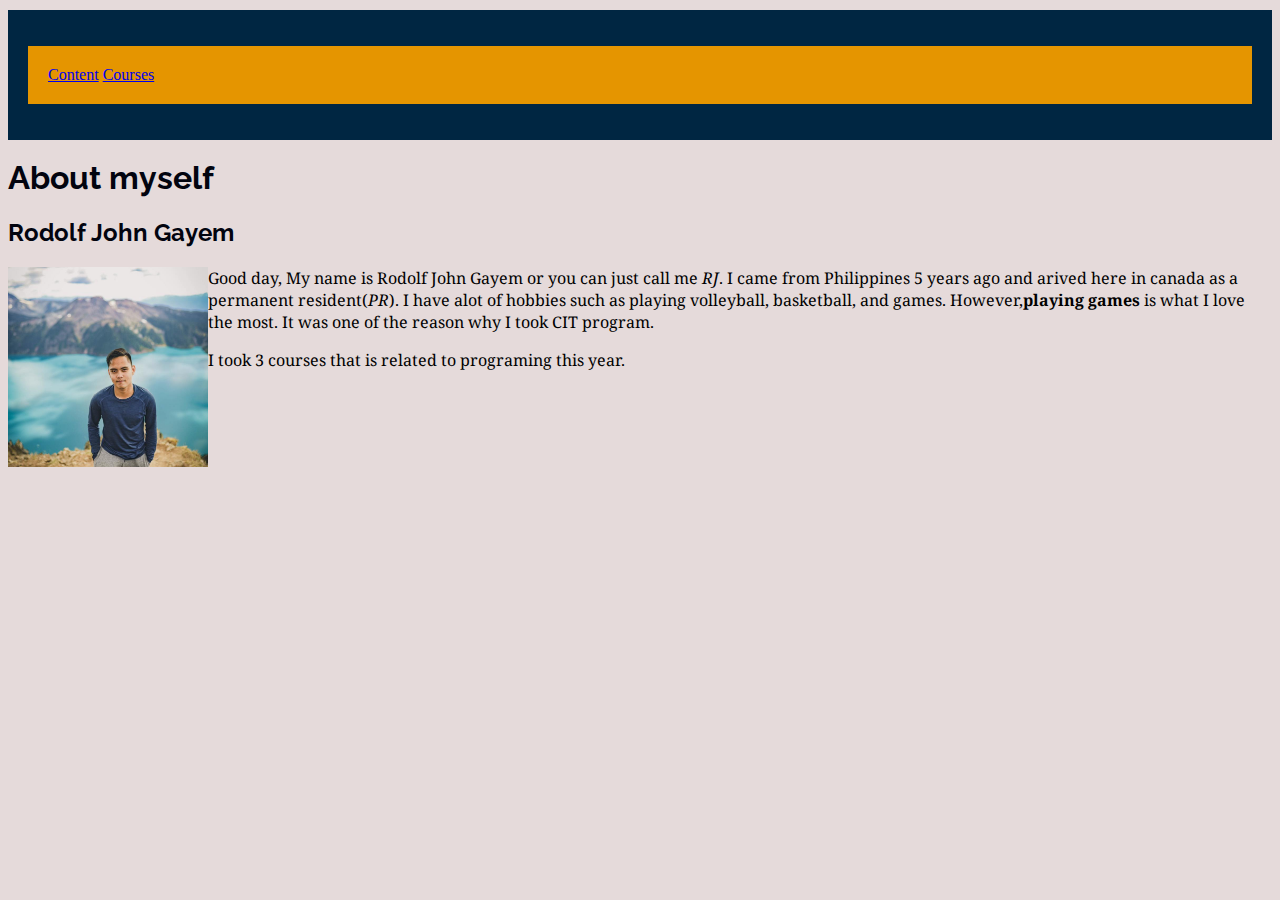
==== pages/about.html @ 587c2464 "clone file from lab 6" ====
<!DOCTYPE html>
<html lang="en">
<head>
    <meta charset="UTF-8">
    <meta http-equiv="X-UA-Compatible" content="IE=edge">
    <meta name="viewport" content="width=device-width, initial-scale=1.0">
    <title>About RJ</title>
    <link rel="preconnect" href="https://fonts.gstatic.com">
    <link href="https://fonts.googleapis.com/css2?family=Noto+Serif&display=swap" rel="stylesheet">
    <link href="https://fonts.googleapis.com/css2?family=Raleway&display=swap" rel="stylesheet">
    <link rel="stylesheet" href="/CSS/style.css">

</head>

<body>

    <nav class = "container">
        <ol>
            <li class="box"><a href="./about.html">Content</a></li>
            <li class="box"><a href="./courses.html">Courses</a></li>
        </ol>
       
    </nav>
    
    <h1>About myself</h1>
    <h2>Rodolf John Gayem</h2>
    <p class ="float_box"> <img src="/Images/dp.jpg" alt="RJ's picture with the mountainview" >
    </p>

    <p>Good day, My name is Rodolf John Gayem or you can just call me <em>RJ</em>. I came from Philippines 5 years ago and arived here in canada as a permanent resident(<em>PR</em>).
        I have alot of hobbies such as playing volleyball, basketball, and games. However,<strong>playing games</strong> is what I love the most. It was one of the reason why 
        I took CIT program. </p>
    <P>I took 3 courses that is related to programing this year.</P>

</body>
</html>
---- CSS/style.css ----
html {
    background-color: #e5dada

}
h1,h2 {
    font-family: 'Raleway', sans-serif;
    color: #02040f
    
}

p {
    font-family: 'Noto Serif', serif;
    
}

nav {
    background-color: #002642;
    padding: 20px;
    position: sticky;
    top: 10px;
    }
.container ol {
    list-style-type: none;
    padding: 20px;
    background-color: #e59500;
    
}

.box {
    display: inline-block;
}


.float_box {
    float: left;
    margin: 0;
       
}
img {
    width: 200px;
}
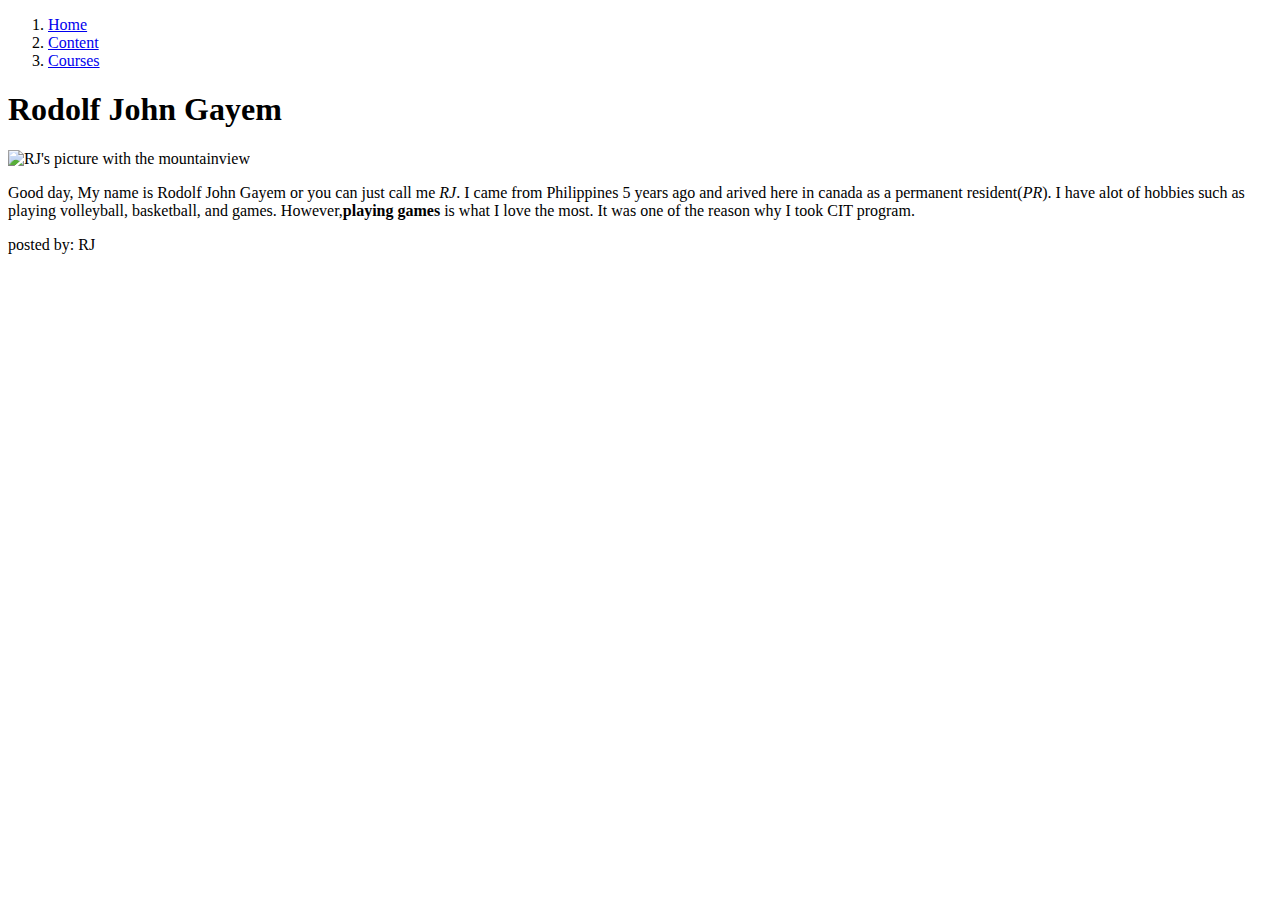
==== commit 0603f178: "displayed flex and grid" ====
--- a/pages/about.html
+++ b/pages/about.html
@@ -8,29 +8,33 @@
     <link rel="preconnect" href="https://fonts.gstatic.com">
     <link href="https://fonts.googleapis.com/css2?family=Noto+Serif&display=swap" rel="stylesheet">
     <link href="https://fonts.googleapis.com/css2?family=Raleway&display=swap" rel="stylesheet">
-    <link rel="stylesheet" href="/CSS/style.css">
+    <link rel="stylesheet" href="/personal_website_2.0/CSS/style.css">
 
 </head>
 
 <body>
+    <section>
+        <nav class="box">
+            <ol>
+                <li class="item"><a href="/personal_website_2.0/index.html">Home</a></li>
+                <li class="item"><a href="./about.html">Content</a></li>
+                <li class="item"><a href="./courses.html">Courses</a></li>
+            </ol>
+        </nav>
+    </section>
 
-    <nav class = "container">
-        <ol>
-            <li class="box"><a href="./about.html">Content</a></li>
-            <li class="box"><a href="./courses.html">Courses</a></li>
-        </ol>
-       
-    </nav>
+    <div class="container">
+        <h1 class="header">Rodolf John Gayem</h1>
+        <img class="sidebar" src="/personal_website_2.0/Images/dp.jpg" alt="RJ's picture with the mountainview" >
+        <p class="content">Good day, My name is Rodolf John Gayem or you can just call me <em>RJ</em>. I came from Philippines 5 years ago and arived here in canada as a permanent resident(<em>PR</em>).
+            I have alot of hobbies such as playing volleyball, basketball, and games. However,<strong>playing games</strong> is what I love the most. It was one of the reason why 
+            I took CIT program. </p>
+        <footer class="footer">
+            <p>posted by: RJ</p>
+        </footer>
+    </div>    
     
-    <h1>About myself</h1>
-    <h2>Rodolf John Gayem</h2>
-    <p class ="float_box"> <img src="/Images/dp.jpg" alt="RJ's picture with the mountainview" >
-    </p>
-
-    <p>Good day, My name is Rodolf John Gayem or you can just call me <em>RJ</em>. I came from Philippines 5 years ago and arived here in canada as a permanent resident(<em>PR</em>).
-        I have alot of hobbies such as playing volleyball, basketball, and games. However,<strong>playing games</strong> is what I love the most. It was one of the reason why 
-        I took CIT program. </p>
-    <P>I took 3 courses that is related to programing this year.</P>
+  
 
 </body>
 </html>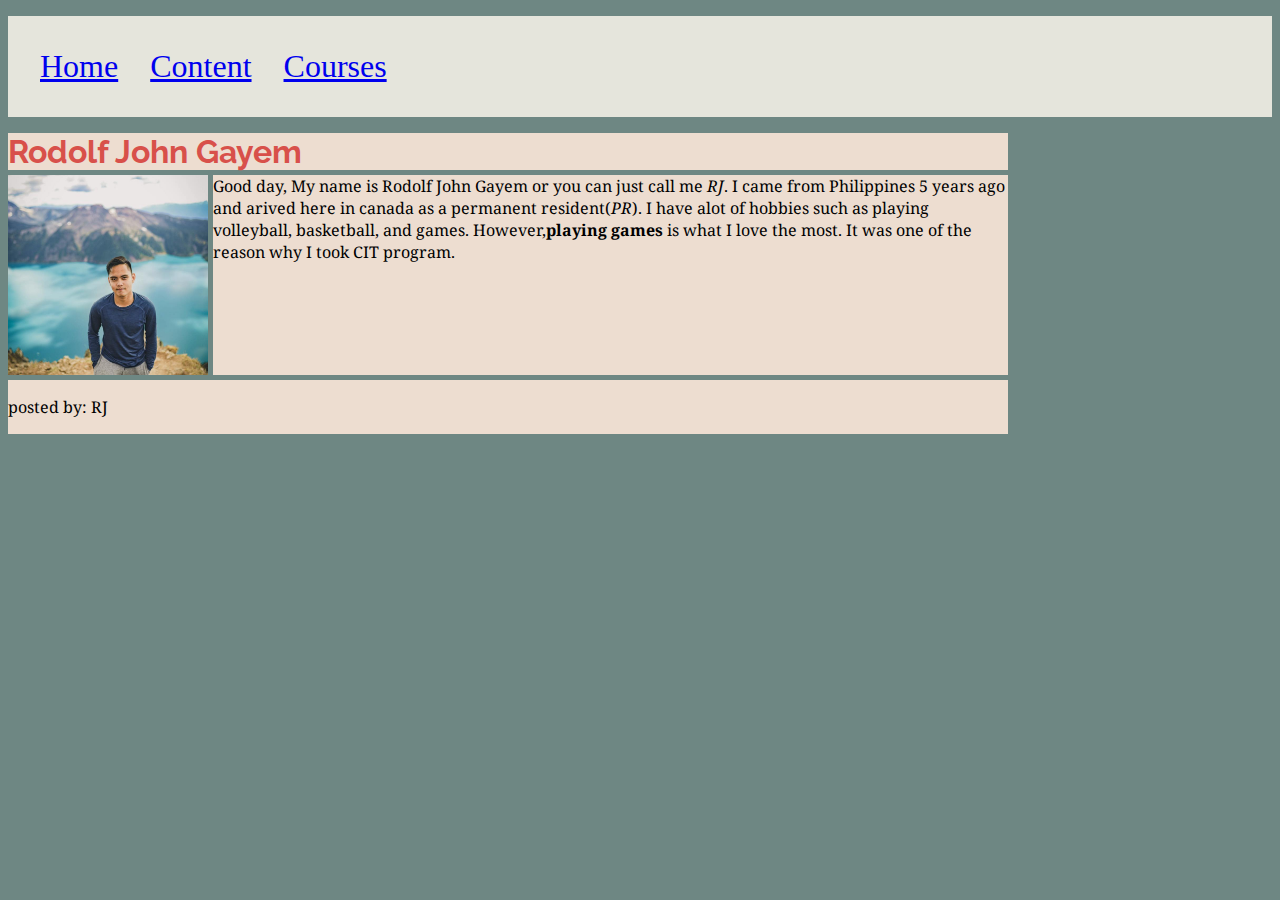
==== commit 97509aa2: "fix path error" ====
--- a/pages/about.html
+++ b/pages/about.html
@@ -8,7 +8,7 @@
     <link rel="preconnect" href="https://fonts.gstatic.com">
     <link href="https://fonts.googleapis.com/css2?family=Noto+Serif&display=swap" rel="stylesheet">
     <link href="https://fonts.googleapis.com/css2?family=Raleway&display=swap" rel="stylesheet">
-    <link rel="stylesheet" href="/personal_website_2.0/CSS/style.css">
+    <link rel="stylesheet" href="../CSS/style.css">
 
 </head>
 
@@ -16,7 +16,7 @@
     <section>
         <nav class="box">
             <ol>
-                <li class="item"><a href="/personal_website_2.0/index.html">Home</a></li>
+                <li class="item"><a href="../index.html">Home</a></li>
                 <li class="item"><a href="./about.html">Content</a></li>
                 <li class="item"><a href="./courses.html">Courses</a></li>
             </ol>
@@ -25,7 +25,7 @@
 
     <div class="container">
         <h1 class="header">Rodolf John Gayem</h1>
-        <img class="sidebar" src="/personal_website_2.0/Images/dp.jpg" alt="RJ's picture with the mountainview" >
+        <img class="sidebar" src="../Images/dp.jpg" alt="RJ's picture with the mountainview" >
         <p class="content">Good day, My name is Rodolf John Gayem or you can just call me <em>RJ</em>. I came from Philippines 5 years ago and arived here in canada as a permanent resident(<em>PR</em>).
             I have alot of hobbies such as playing volleyball, basketball, and games. However,<strong>playing games</strong> is what I love the most. It was one of the reason why 
             I took CIT program. </p>
--- a/CSS/style.css
+++ b/CSS/style.css
@@ -0,0 +1,75 @@
+
+html {
+    background-color: #6e8783;
+
+}
+h1 {
+    font-family: 'Raleway', sans-serif;
+    color: #d8504a;
+    margin: 0;
+}
+
+p {
+    font-family: 'Noto Serif', serif;
+    
+}
+
+
+img {
+    width: 200px;
+}
+
+ol {
+    padding: 1rem;
+}
+.box ol {
+    list-style: none;
+    background-color: #e5e5dc;
+    display: flex;
+    flex-direction: row;
+}
+    
+
+.item {
+    font-size: 2rem;
+    padding: 1rem;
+    color: #334259 ;
+    
+}
+
+.container {
+    display: grid;
+    grid-template-areas: 
+        'header header header'
+        'sidebar content content'
+        'footer footer footer';
+    gap: 5px;
+    width: 1000px;
+}
+
+.header {
+    grid-area: header;
+    background: #edddd0;
+}
+
+
+.footer {
+    grid-area: footer;
+    background-color: #edddd0;
+}
+
+.sidebar {
+    grid-area: sidebar;
+    background-color: #e5e5dc;
+}
+
+.content {
+    grid-area: content;
+    background-color: #edddd0;
+    margin: 0;
+}
+
+div > ol {
+    background: #e5e5dc;
+    margin: 0;
+}
